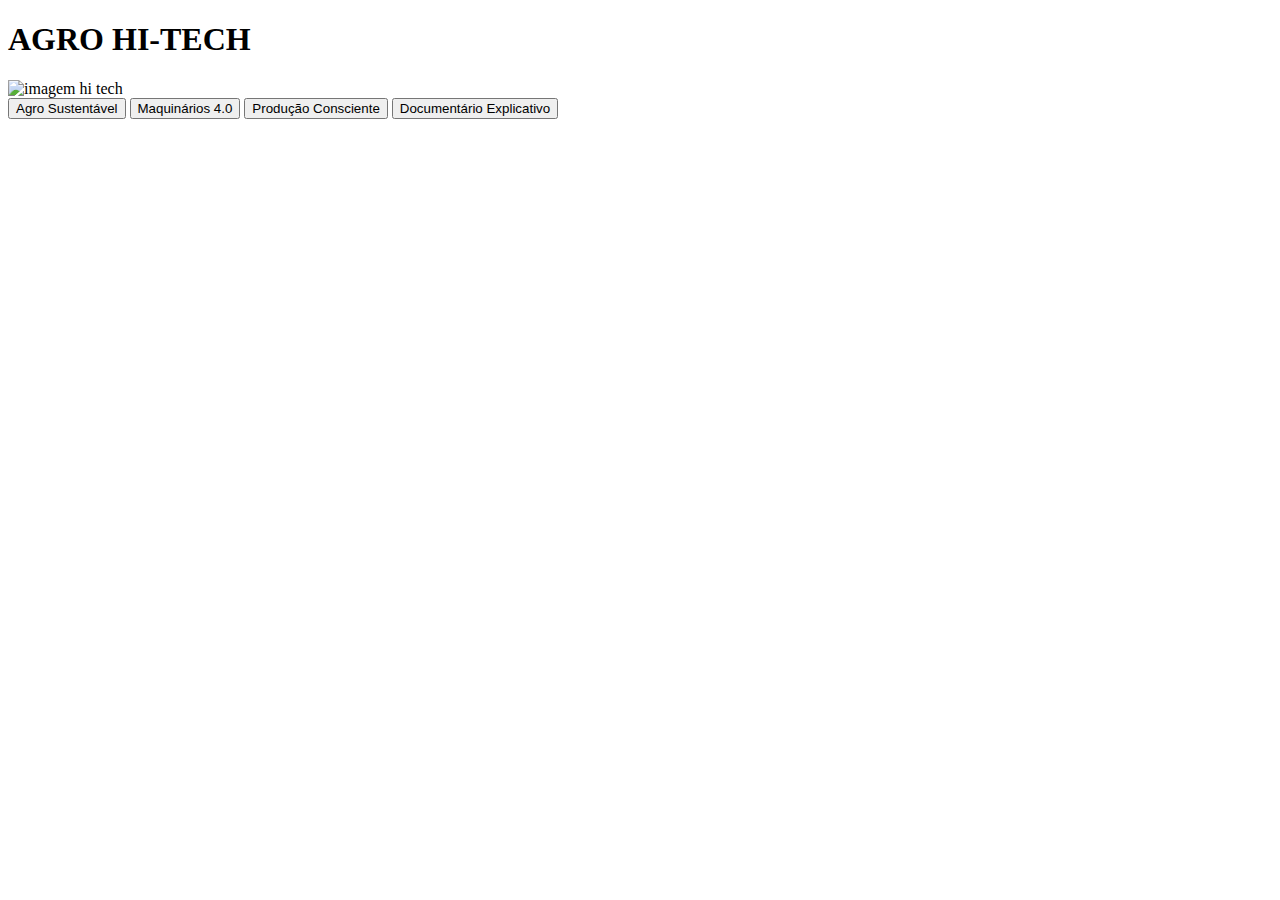
==== Html/index.html @ aadf547d "html" ====
<!DOCTYPE html>
<html lang="pt-br">

<head>
    <meta charset="UTF-8">
    <meta name="viewport" content="width=device-width, initial-scale=1.0">
    <title>AGRO HI-TECH</title>
    <link rel="stylesheet" href="style.css">
</head>

<body>
    <header class="cabecalho">
       <h1 class="titulo-cabecalho"> AGRO HI-TECH </h1>
    </header>
    <section class="conteudo-principal">
        <div class="inicio">
            <span></span>
            <div class="imagem">
                <img class="imagem-abaixo" src="imagens/hI TECH.jpg" alt="imagem hi tech">
            </div>
        </div>
        <div class="botoes">
            <span></span>
            <a href="Agro Sustentável.html"><button class="botao ativo">Agro Sustentável</button></a>
            <span></span>
            <a href="maquinario 4.0.html"><button class="botao">Maquinários 4.0</button></a>
            <span></span>
            <span></span>
            <a href="produçãoconciente.html"><button class="botao">Produção Consciente</button></a>
            <span></span>
            <a href="depoimentos.html"><button class="botao">Documentário Explicativo</button></a>
            <span></span>
        </div>
    </section>

</body>

</html>
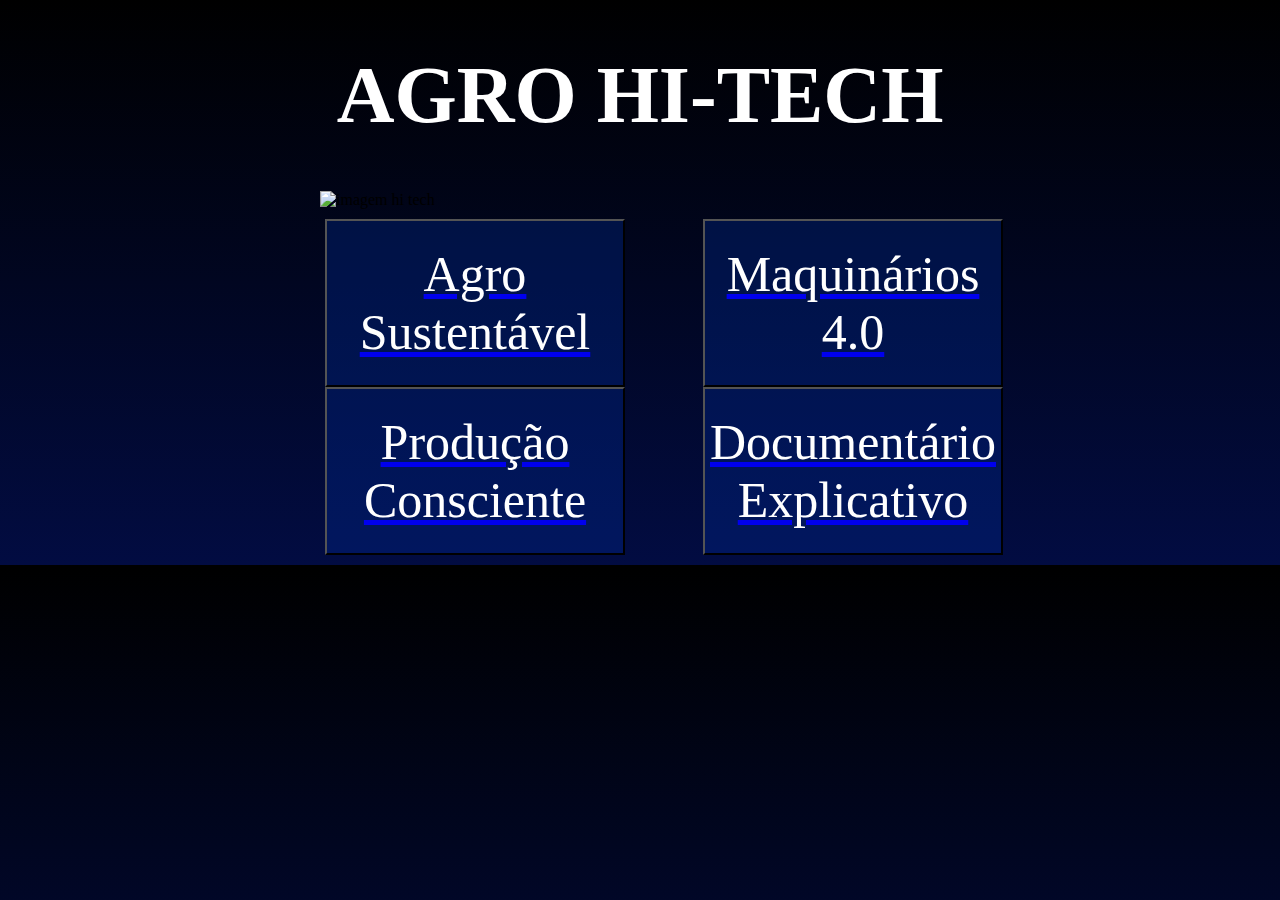
==== commit 70691046: "Link" ====
--- a/Html/index.html
+++ b/Html/index.html
@@ -5,7 +5,7 @@
     <meta charset="UTF-8">
     <meta name="viewport" content="width=device-width, initial-scale=1.0">
     <title>AGRO HI-TECH</title>
-    <link rel="stylesheet" href="style.css">
+    <link rel="stylesheet" href="../Css/style.css">
 </head>
 
 <body>
--- a/Css/style.css
+++ b/Css/style.css
@@ -0,0 +1,60 @@
+:root {
+    --cor-de-fundo: #020c42;
+    --verde: #008000;
+    --preta: #000;
+    --branco: #fff;
+    --azul: hsl(219, 79%, 66%);
+    --botao: #002b9956;
+}
+
+*{
+    margin: 0;
+    padding: 0;
+}
+
+body{
+    background-image: linear-gradient(#000, #020c42);
+}
+
+.cabecalho{
+    background-color:#03001300;
+    color:var(--branco);
+    display: flex;
+    justify-content: space-evenly;
+    align-items: center;
+    padding: 50px;
+}
+
+.titulo-cabecalho{
+    font-family:'Times New Roman', Times, serif;
+    font-size: 80px;
+    text-align: center;
+}
+
+.inicio{
+    display:grid;
+    grid-template-columns: 25% 40% 25%;
+}
+
+.imagem-abaixo{
+    width: 130%;
+    padding-left: 24px 0;
+}
+
+.botoes{
+    display: grid;
+    grid-template-columns:25% 20% 10% 20% 25%;
+    padding: 10px;
+}
+.botao{
+    display: flex;
+    justify-content: center;
+    align-items: center;
+    width: 300px;
+    border: 50px 50px 50px 50px;
+    font-size: 50px;
+    background-color: var(--botao);
+    color: var(--branco);
+    padding: 24px 24px;
+    font-family:'Times New Roman', Times, serif
+}